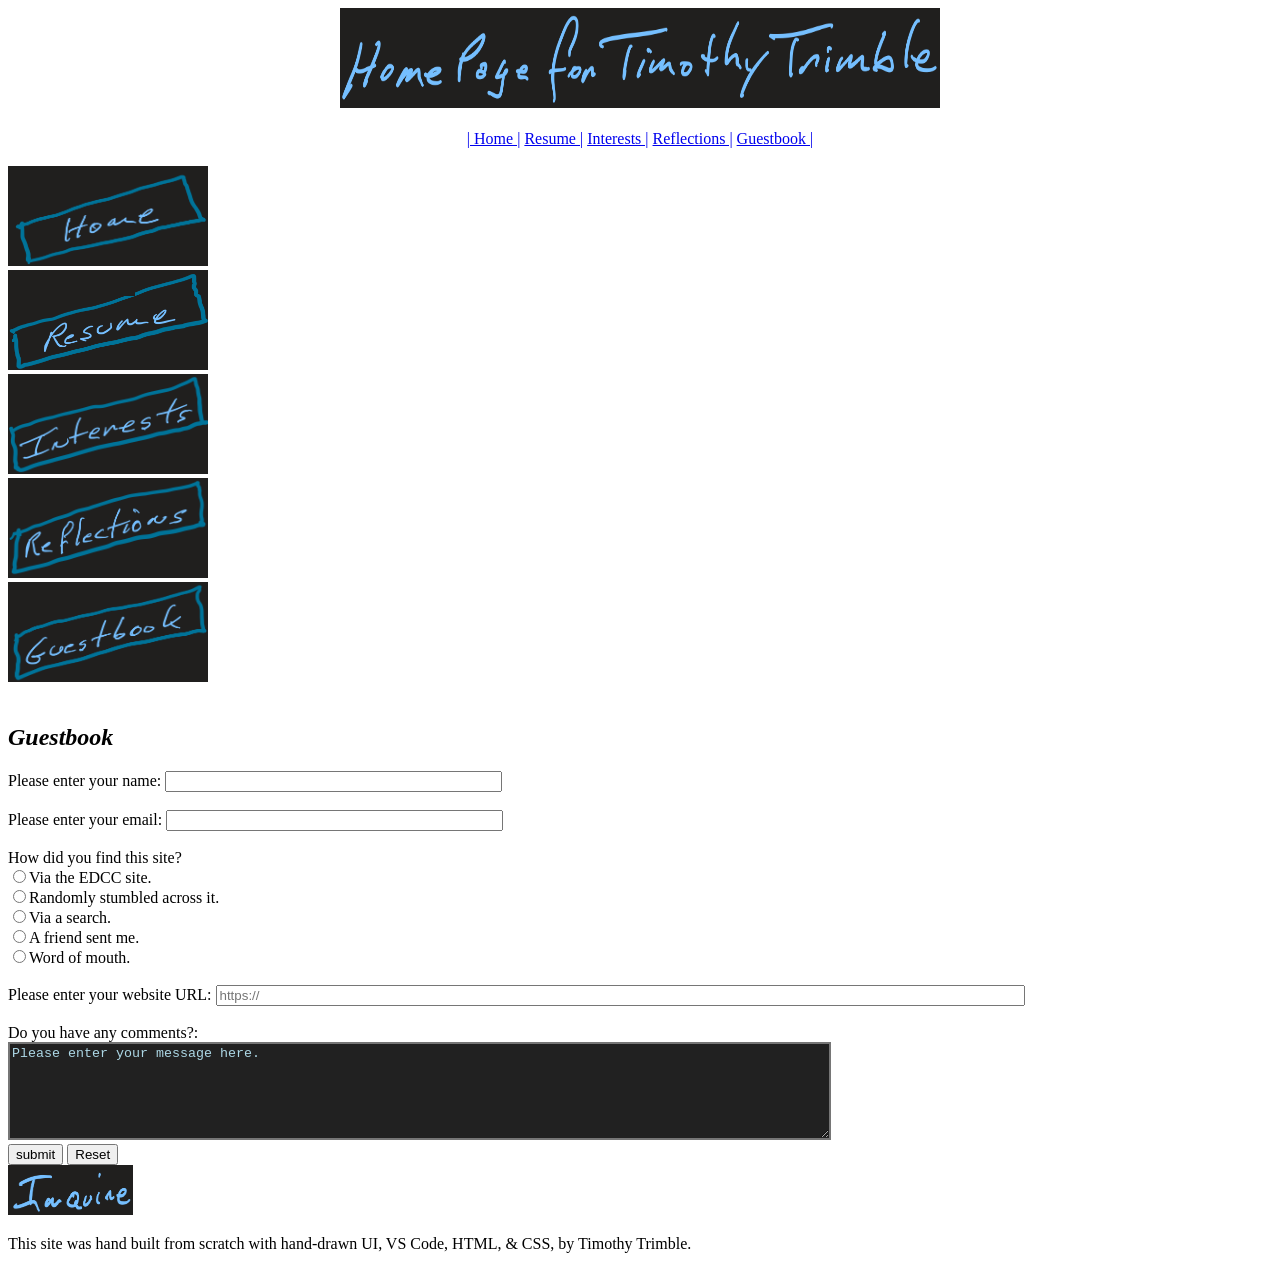
==== Html/guestbook.html @ 51d0072b "Initial push to github" ====
<!DOCTYPE html>
<html lang="en">
<head>
	<meta charset="utf-8"/>
	<link rel="stylesheet" type="text/css" href="../css/mystyle.css"/>
	<title>Timothy Trimble</title>
	<style>
		.img-container {
			text-align:center;
		}
		.txt-container {
			text-align:center;
		}
	</style>
</head>
<body>

<!-- HEADER -------------------------------------------------------------------------------------->
<header>
	<div class="img-container" id="head"><img height="100" width="600" src="../Images/Header.PNG"
		alt="My Name"/></a>
	</div>
	<br>
	<div class="txt-container">
		<a href="../html/home.html">|  Home  |</a>
		<a href="../html/resume.html">  Resume  |</a>
		<a href="../html/interest.html">  Interests  |</a>
		<a href="../html/reflections.html">  Reflections  |</a>
		<a href="../html/guestbook.html">  Guestbook  |</a>
	</div>
	<br>
</header>

<!--PAGE NAVIGATION -->
<nav>
	<a href="../html/home.html"><img height="100" width="200" src="../Images/btnHome.png" 
		alt="Click here to go to the home page." id="subnav_home" /></a>
	<br>
	<a href="../html/resume.html"><img height="100" width="200" src="../Images/btnResume.png"
		alt="Click here to see Timothy's resume." id="subnav_resume" /></a>
	<br>
	<a href="../html/interest.html"><img height="100" width="200" src="../Images/btnInterests.png" 
		alt="Click here to see Timothy's interests." id="subnav_interests" /></a>
	<br>
	<a href="../html/reflections.html"><img height="100" width="200" src="../Images/btnReflections.png" 
		alt="Click here to read Timothy's Reflections." id="subnav_reflections" /></a>	
	<br>
	<a href="../html/guestbook.html"><img height="100" width="200" src="../Images/btnGuestBook.png" 
		alt="Click here to sign the Guestbook." id="subnav_guestbook" /></a>	
	<br>
	<br />
</nav>
	
<!-- FORM PANEL -->
<form-panel>
	<h2 style="font-style:italic">Guestbook</h2> 
		<form method="post" action="http://ss1.ciwcertified.com/cgi-bin/process.pl">
		Please enter your name: <input class="form-item" type="text" name="Name" size="40" />
		<br/><br/>
		Please enter your email: <input type="text" name="Email" size="40"/>
		<br/><br/>
		How did you find this site?<br/>
		<input type="radio" name="HowFound" value="EDCC" />Via the EDCC site.<br/>
		<input type="radio" name="HowFound" value="Random" />Randomly stumbled across it.<br/>
		<input type="radio" name="HowFound" value="Search" />Via a search.<br/>
		<input type="radio" name="HowFound" value="Friend" />A friend sent me.<br/>
		<input type="radio" name="HowFound" value="Referred" />Word of mouth.<br/>
		<br/>
		Please enter your website URL: <input type="text" name="URL" size="99" placeholder="https://"/>
		<br/><br/>
		Do you have any comments?:<br/>
		<textarea name="comments" id="comments" style="color:lightblue;background-color:rgb(33,33,33);border-width:2px;" cols="100" 
		rows="6">Please enter your message here.</textarea>
		<br/>
		<input type="submit" value="submit"/>
		<input type="reset"/>
		</form>
</form-panel>

<!-- FOOTER -->
<footer>
	<a href="mailto:timothytrimble@me.com?subject=Inquiry from EDCC Webpage">
		<img height="50" width="125" src="../Images/Inquire.png"
		alt="Click to send an inquiry email." id="subnav_inquiry" /></a>
</footer>
<bottom>
	<P>This site was hand built from scratch with hand-drawn UI, VS Code, HTML, & CSS, by Timothy Trimble.</P>
</bottom>
		

</body>
</html>
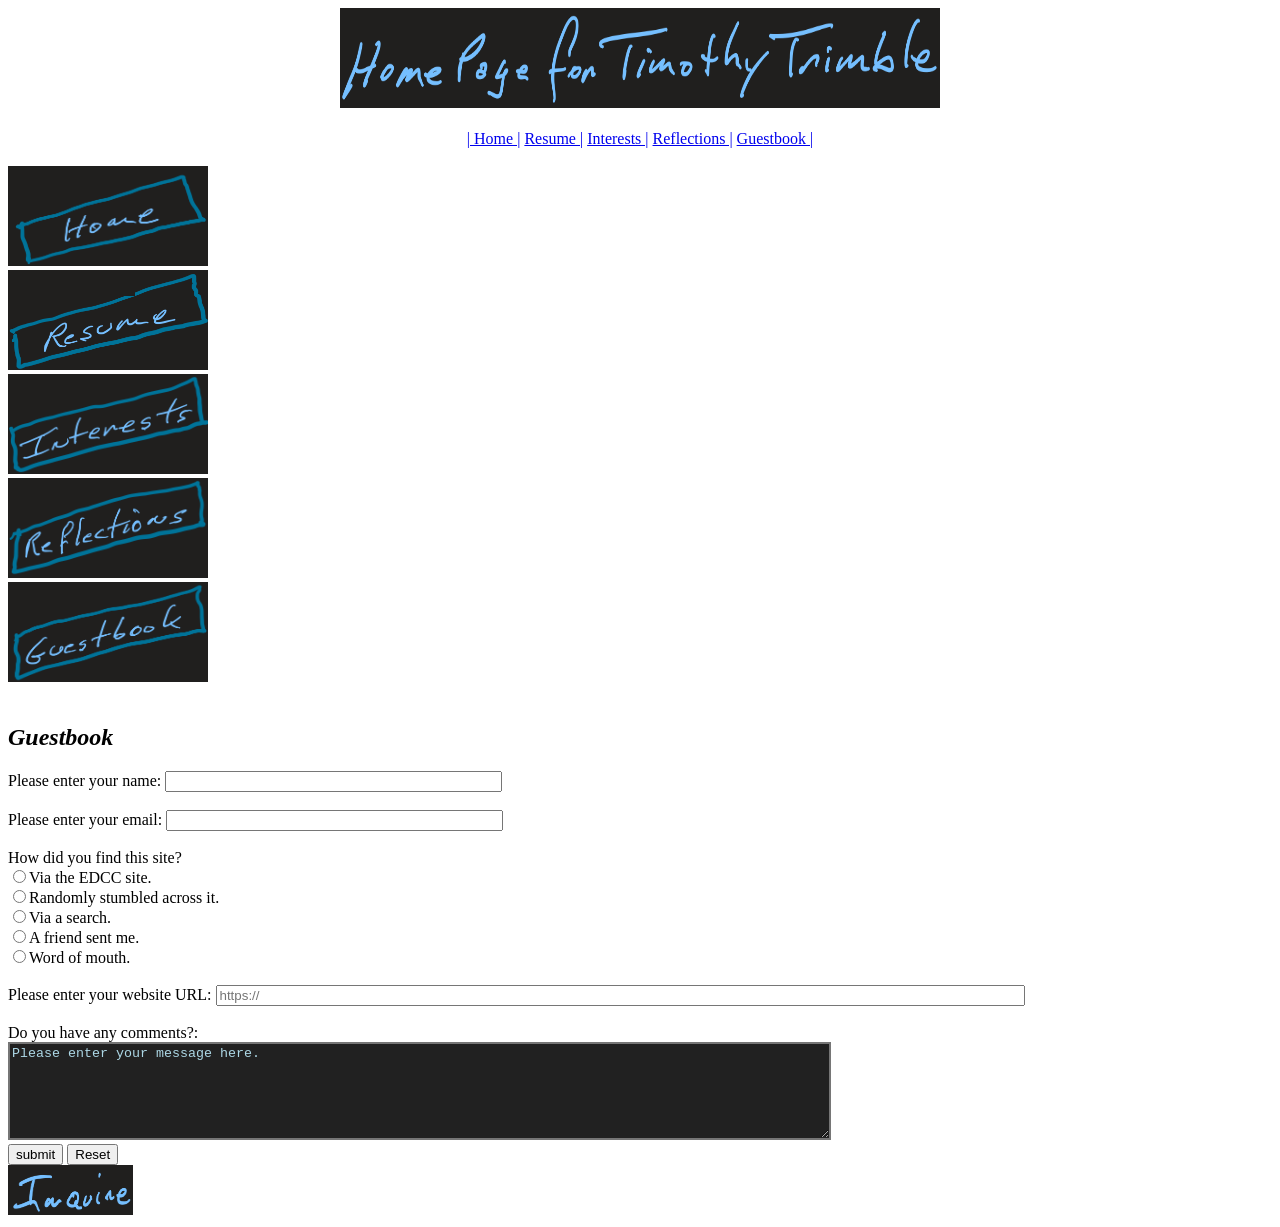
==== commit c02c41d7: "Fixed validation errors." ====
--- a/Html/guestbook.html
+++ b/Html/guestbook.html
@@ -15,10 +15,10 @@
 </head>
 <body>
 
-<!-- HEADER -------------------------------------------------------------------------------------->
+<!-- HEADER -->
 <header>
 	<div class="img-container" id="head"><img height="100" width="600" src="../Images/Header.PNG"
-		alt="My Name"/></a>
+		alt="My Name"/>
 	</div>
 	<br>
 	<div class="txt-container">
@@ -79,14 +79,10 @@
 
 <!-- FOOTER -->
 <footer>
-	<a href="mailto:timothytrimble@me.com?subject=Inquiry from EDCC Webpage">
+	<a href="mailto:timothytrimble@me.com">
 		<img height="50" width="125" src="../Images/Inquire.png"
-		alt="Click to send an inquiry email." id="subnav_inquiry" /></a>
+		alt="Click to send an inquiry email." id="subnav_inquiry"/></a>
 </footer>
-<bottom>
-	<P>This site was hand built from scratch with hand-drawn UI, VS Code, HTML, & CSS, by Timothy Trimble.</P>
-</bottom>
-		
 
 </body>
 </html>
